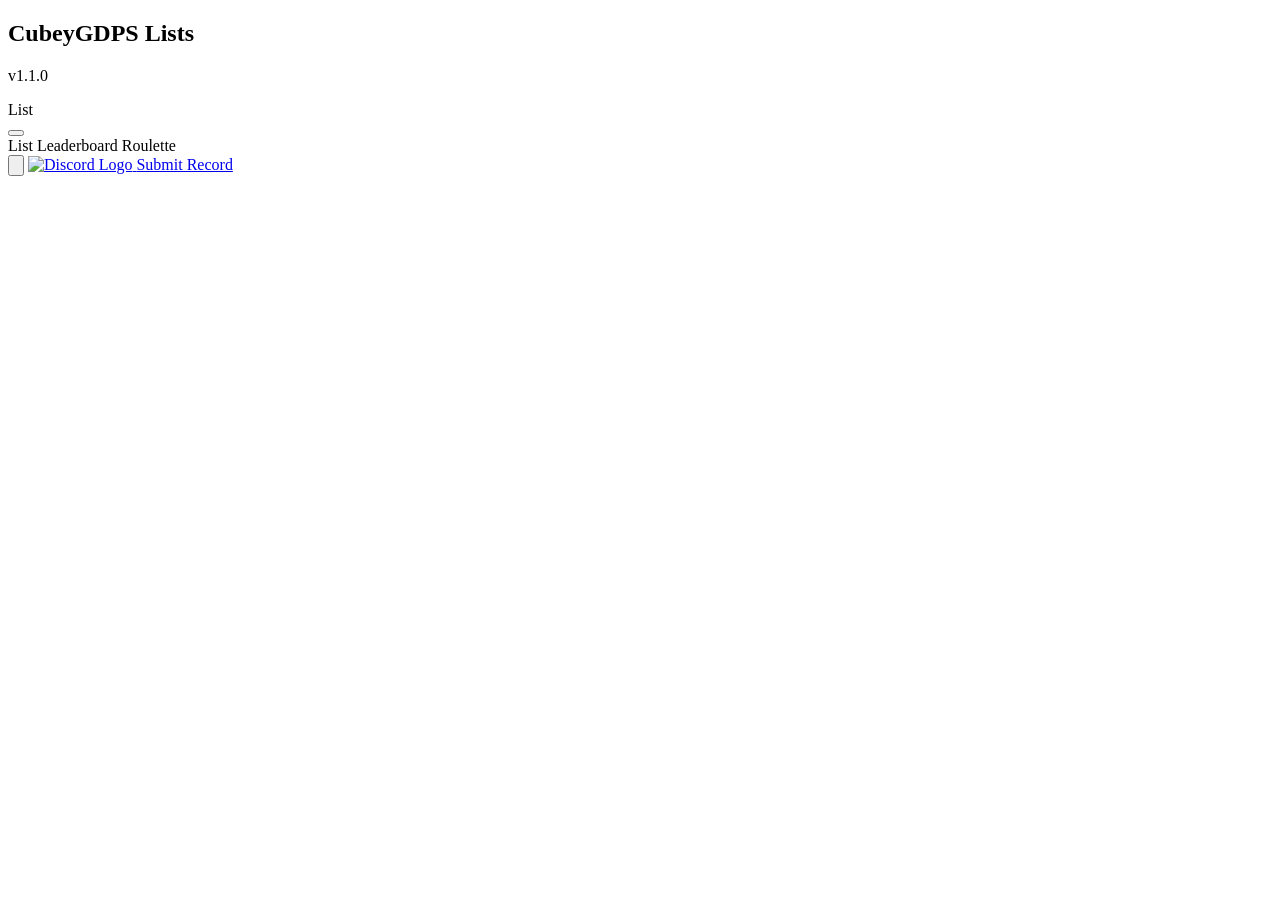
==== index.html @ 71dda8fb "Use Vue production build on deployed site" ====
<!DOCTYPE html>
<html lang="en">
    <head>
        <meta charset="UTF-8" />
        <meta name="viewport" content="width=1024" />
        <base href="/cubeygdps-demonlist/" />
        <title>CubeyGDPS Lists</title>

        <!-- Replace your server icon by uploading an image file named "list_icon.png"-->
        <link rel="icon" href="list_icon.png" />
        <link rel="preconnect" href="https://fonts.googleapis.com" />
        <link rel="preconnect" href="https://fonts.gstatic.com" crossorigin />
        <link
            href="https://fonts.googleapis.com/css2?family=Lexend+Deca:wght@500;700&display=swap"
            rel="stylesheet"
        />
        <link rel="stylesheet" type="text/css" href="css/reset.css" />
        <link rel="stylesheet" type="text/css" href="css/typography.css" />
        <link rel="stylesheet" type="text/css" href="css/main.css" />
        <link rel="stylesheet" type="text/css" href="css/pages/list.css" />
        <link
            rel="stylesheet"
            type="text/css"
            href="css/pages/leaderboard.css"
        />
        <link rel="stylesheet" type="text/css" href="css/pages/roulette.css" />
        <link rel="stylesheet" type="text/css" href="css/components/nav.css" />
        <link rel="stylesheet" type="text/css" href="css/components/btn.css" />
        <link
            rel="stylesheet"
            type="text/css"
            href="css/components/tabs.css"
        />
        <style>
            [v-cloak] {
                display: none !important;
            }

            .submission-modal {
                position: fixed !important;
                top: 0 !important;
                right: 0 !important;
                bottom: 0 !important;
                left: 0 !important;
                width: 100vw !important;
                height: 100vh !important;
                z-index: 99999 !important;
                display: none !important;
                align-items: center !important;
                justify-content: center !important;
                box-sizing: border-box;
                padding: 20px !important;
                margin: 0 !important;
                background: rgba(0, 0, 0, 0.65) !important;
            }

            .submission-modal.is-open {
                display: flex !important;
            }

            .submission-modal[hidden] {
                display: none !important;
            }

            .submission-modal__box {
                position: relative;
                width: min(560px, 100%);
                max-height: calc(100vh - 40px);
                overflow: auto;
                box-sizing: border-box;
                padding: 30px;
                border-radius: 14px;
                background: #fff;
                color: #222;
                box-shadow: 0 18px 60px rgba(0, 0, 0, 0.35);
                font-family: "Lexend Deca", sans-serif;
                font-weight: 500;
                -webkit-font-smoothing: subpixel-antialiased;
            }

            .submission-modal__close {
                position: absolute;
                top: 12px;
                right: 16px;
                border: 0;
                background: transparent;
                font-family: "Lexend Deca", sans-serif;
                font-size: 28px;
                line-height: 1;
                font-weight: 500;
                cursor: pointer;
            }

            .submission-modal__box h2 {
                margin: 0 35px 12px 0;
            }

            .submission-modal__box p {
                font-family: "Lexend Deca", sans-serif;
                font-size: 17.1428571429px;
                line-height: 28px;
                font-weight: 500;
            }

            .submission-modal__box ul {
                margin: 14px 0 24px;
                padding-left: 24px;
                font-family: "Lexend Deca", sans-serif;
                font-size: 17.1428571429px;
                line-height: 28px;
                font-weight: 500;
            }

            .submission-modal__actions {
                display: flex;
                justify-content: flex-end;
                gap: 10px;
                margin-top: 24px;
            }

            .submission-modal__button {
                display: inline-flex;
                align-items: center;
                justify-content: center;
                min-height: 42px;
                padding: 0 18px;
                border: 0;
                border-radius: 8px;
                font-family: "Lexend Deca", sans-serif;
                font-size: 17.1428571429px;
                line-height: 20px;
                font-weight: 500;
                cursor: pointer;
                text-decoration: none;
                box-sizing: border-box;
            }

            .submission-modal__button--close {
                background: #e7e7e7;
                color: #222;
            }

            .submission-modal__button--discord {
                background: #5865f2;
                color: #fff;
            }
        </style>
        <script src="https://unpkg.com/vue@3.2.31/dist/vue.global.prod.js" defer></script>
        <script src="https://unpkg.com/vue-router@4.0.14/dist/vue-router.global.prod.js" defer></script>
        <script type="module" src="js/main.js"></script>
    </head>
    <body id="app">
        <header :class="{ dark: store.dark }">
            <div class="logo">
                <h2>CubeyGDPS Lists</h2>
                <p>v1.1.0</p>
            </div>
            <nav class="nav">
                <label class="list-switcher-label" for="list-switcher">List</label>
                <div class="list-menu">
                    <button
                        class="list-switcher"
                        id="list-switcher"
                        type="button"
                        aria-label="Choose a list"
                        aria-haspopup="true"
                        :aria-expanded="listMenuOpen"
                        @click="listMenuOpen = !listMenuOpen"
                        @keydown.esc="listMenuOpen = false"
                    >
                        <span v-text="listNames[$route.query.list || 'demon'] || 'Demon List'"></span>
                        <span class="list-switcher__chevron" aria-hidden="true"></span>
                    </button>
                    <div v-cloak v-if="listMenuOpen" class="list-menu__options" role="menu">
                        <button
                            v-for="(label, value) in listNames"
                            :key="value"
                            type="button"
                            role="menuitem"
                            class="list-menu__option"
                            :class="{ 'is-active': ($route.query.list || 'demon') === value }"
                            @click="selectList(value)"
                        >{{ label }}</button>
                    </div>
                </div>
                <router-link class="nav__tab" to="/">
                    <span class="type-label-lg">List</span>
                </router-link>
                <router-link class="nav__tab" to="/leaderboard">
                    <span class="type-label-lg">Leaderboard</span>
                </router-link>
                <router-link class="nav__tab" to="/roulette">
                    <span class="type-label-lg">Roulette</span>
                </router-link>
                <div class="nav__actions">
                    <button
                        class="nav__icon"
                        @click.prevent="store.toggleDark()"
                    >
                        <img
                            :src="store.dark ? 'assets/light.svg' : 'assets/dark.svg'"
                            alt=""
                        />
                    </button>
                    <a
                        class="nav__icon"
                        href="https://discord.com/invite/V8VujbJnUS"
                        target="_blank"
                        rel="noopener noreferrer"
                    >
                        <img src="assets/discord.svg" alt="Discord Logo" />
                    </a>
                    <a
                        class="nav__cta type-label-lg"
                        href="#"
                        id="submit-record-button"
                    >Submit Record</a>
                </div>
            </nav>
        </header>
        <router-view v-slot="{ Component }">
            <component :is="Component" :key="$route.fullPath" :class="{ dark: store.dark }"></component>
        </router-view>
    </body>
</html>
---- css/typography.css ----
h1,
.type-h1,
.type-headline-lg {
    font-family: "Lexend Deca", sans-serif;
    font-size: 51.4285714286px;
    line-height: 52px;
    font-weight: 700;
    letter-spacing: -2px;
    -webkit-font-smoothing: subpixel-antialiased;
}
h1::before,
.type-h1::before,
.type-headline-lg::before {
    content: "";
    margin-bottom: -0.1805555556em;
    display: table;
}
h1::after,
.type-h1::after,
.type-headline-lg::after {
    content: "";
    margin-top: -0.1305555556em;
    display: table;
}

h2,
.type-h2,
.type-headline-md {
    font-family: "Lexend Deca", sans-serif;
    font-size: 34.2857142857px;
    line-height: 40px;
    font-weight: 700;
    letter-spacing: -1px;
    -webkit-font-smoothing: subpixel-antialiased;
}
h2::before,
.type-h2::before,
.type-headline-md::before {
    content: "";
    margin-bottom: -0.2583333333em;
    display: table;
}
h2::after,
.type-h2::after,
.type-headline-md::after {
    content: "";
    margin-top: -0.2083333333em;
    display: table;
}

h3,
.type-h3,
.type-headline-sm {
    font-family: "Lexend Deca", sans-serif;
    font-size: 22.8571428571px;
    line-height: 28px;
    font-weight: 700;
    -webkit-font-smoothing: subpixel-antialiased;
}
h3::before,
.type-h3::before,
.type-headline-sm::before {
    content: "";
    margin-bottom: -0.2875em;
    display: table;
}
h3::after,
.type-h3::after,
.type-headline-sm::after {
    content: "";
    margin-top: -0.2375em;
    display: table;
}

h4,
.type-h4,
.type-title-lg {
    font-family: "Lexend Deca", sans-serif;
    font-size: 22.8571428571px;
    line-height: 28px;
    font-weight: 700;
    text-transform: uppercase;
    -webkit-font-smoothing: subpixel-antialiased;
}
h4::before,
.type-h4::before,
.type-title-lg::before {
    content: "";
    margin-bottom: -0.2875em;
    display: table;
}
h4::after,
.type-h4::after,
.type-title-lg::after {
    content: "";
    margin-top: -0.2375em;
    display: table;
}

h5,
.type-h5,
.type-title-md {
    font-family: "Lexend Deca", sans-serif;
    font-size: 20px;
    line-height: 26px;
    font-weight: 700;
    text-transform: uppercase;
    -webkit-font-smoothing: subpixel-antialiased;
}
h5::before,
.type-h5::before,
.type-title-md::before {
    content: "";
    margin-bottom: -0.325em;
    display: table;
}
h5::after,
.type-h5::after,
.type-title-md::after {
    content: "";
    margin-top: -0.275em;
    display: table;
}

h6,
dt,
.type-h6,
.type-title-sm {
    font-family: "Lexend Deca", sans-serif;
    font-size: 17.1428571429px;
    line-height: 24px;
    font-weight: 700;
    text-transform: uppercase;
    -webkit-font-smoothing: subpixel-antialiased;
}
h6::before,
dt::before,
.type-h6::before,
.type-title-sm::before {
    content: "";
    margin-bottom: -0.375em;
    display: table;
}
h6::after,
dt::after,
.type-h6::after,
.type-title-sm::after {
    content: "";
    margin-top: -0.325em;
    display: table;
}

label,
input[type="text"],
input[type="number"],
.type-label-lg {
    font-family: "Lexend Deca", sans-serif;
    font-size: 17.1428571429px;
    line-height: 20px;
    font-weight: 500;
    -webkit-font-smoothing: subpixel-antialiased;
}
.type-label-lg::before {
    content: "";
    margin-bottom: -0.2583333333em;
    display: table;
}
.type-label-lg::after {
    content: "";
    margin-top: -0.2083333333em;
    display: table;
}

.type-label-md {
    font-family: "Lexend Deca", sans-serif;
    font-size: 14.2857142857px;
    line-height: 18px;
    font-weight: 500;
    -webkit-font-smoothing: subpixel-antialiased;
}
.type-label-md::before {
    content: "";
    margin-bottom: -0.305em;
    display: table;
}
.type-label-md::after {
    content: "";
    margin-top: -0.255em;
    display: table;
}

.type-label-sm {
    font-family: "Lexend Deca", sans-serif;
    font-size: 11.4285714286px;
    line-height: 12px;
    font-weight: 500;
    -webkit-font-smoothing: subpixel-antialiased;
}
.type-label-sm::before {
    content: "";
    margin-bottom: -0.2em;
    display: table;
}
.type-label-sm::after {
    content: "";
    margin-top: -0.15em;
    display: table;
}

p,
.type-body {
    font-family: "Lexend Deca", sans-serif;
    font-size: 17.1428571429px;
    line-height: 28px;
    font-weight: 500;
    -webkit-font-smoothing: subpixel-antialiased;
}
p::before,
.type-body::before {
    content: "";
    margin-bottom: -0.4916666667em;
    display: table;
}
p::after,
.type-body::after {
    content: "";
    margin-top: -0.4416666667em;
    display: table;
}
---- css/main.css ----
:root {
    --color-background: white;
    --color-on-background: black;
    --color-background-hover: #eee;
    --color-on-background-hover: black;
    --color-primary: #ff8c00;
    --color-on-primary: white;
    --color-error: #de0000;
    --color-on-error: white;
}

main.dark,
header.dark {
    color-scheme: dark;
    --color-background: #1c1b1f;
    --color-on-background: white;
    --color-background-hover: #27262c;
    --color-on-background-hover: white;
    --color-primary: #d97706;
    --color-primary-disabled: #1f213c;
    --color-on-primary: white;
    --color-error: #de0000;
    --color-on-error: white;
}

html,
body {
    height: 100%;
}

body {
    display: flex;
    flex-direction: column;
    margin: 0;
}

header,
main {
    background-color: var(--color-background);
    color: var(--color-on-background);
    display: grid;
    grid-template-columns: minmax(16rem, 1fr) minmax(16rem, 2fr) minmax(
            16em,
            1fr
        );
    column-gap: 2rem;
}

header {
    display: flex;
    padding-inline: calc(25vw - 10rem);
    height: 4rem;
    background-color: var(--color-primary);
    color: var(--color-on-primary);
}
@media screen and (min-width: 1366px) {
    header {
        display: grid;
        padding-inline: 0;
    }
}
header .logo {
    justify-self: end;
    align-self: center;
    display: flex;
    align-items: flex-end;
    gap: 1rem;
}
header .logo h2 {
    white-space: nowrap;
    font-size: 24px;
    line-height: 28px;
}
header .nav {
    flex: 1;
}

main {
    height: 0;
    flex: 1;
    display: grid;
    grid-template-rows: minmax(0, 1fr);
    column-gap: 2rem;
}
main > div {
    overflow-y: auto;
}

.spinner {
    display: flex;
    align-items: center;
    justify-content: center;
    grid-column: span 3;
}

input[type="checkbox"] {
    height: 1.25rem;
    width: 1.25rem;
    cursor: pointer;
    margin: 0;
}


@media screen and (max-width: 1100px) {
    header {
        padding-inline: 1rem;
    }

    .nav .nav__actions .nav__icon {
        width: 2.5rem;
    }

    .nav .nav__actions .nav__cta {
        margin-left: 0.35rem;
        padding: 0.65rem;
        white-space: nowrap;
    }
}
---- css/components/nav.css ----
.nav {
    display: flex;
    column-gap: 2rem;
}
.nav .nav__tab {
    padding-top: 4px;
    border-bottom: 4px solid transparent;
    display: flex;
    align-items: center;
    padding-inline: 0.5rem;
    transition: border-color 100ms ease;
}
.nav .nav__tab.router-link-active {
    border-color: var(--color-on-primary);
}
.nav .nav__tab:hover {
    border-color: var(--color-on-primary);
}
.nav .nav__actions {
    flex: 1;
    display: flex;
    align-items: center;
    justify-content: flex-end;
}
.nav .nav__actions .nav__icon {
    height: 3rem;
    width: 3rem;
    border: none;
    background-color: transparent;
    border-radius: 50%;
    cursor: pointer;
    display: flex;
    align-items: center;
    justify-content: center;
    transition: background-color 100ms ease;
}
.nav .nav__actions .nav__icon:hover {
    background-color: rgba(255, 255, 255, 0.2);
}
.nav .nav__actions .nav__icon img {
    height: 1.5rem;
}
.nav .nav__actions .nav__cta {
    margin-left: 1rem;
    padding: 1rem;
    background-color: var(--color-on-primary);
    color: var(--color-primary);
    border-radius: 0.5rem;
    box-shadow: 0 1px 0.5rem 0 rgba(0, 0, 102, 0.5);
    transition: transform 100ms ease;
}
.nav .nav__actions .nav__cta:hover:not(:active) {
    transform: translateY(-2px);
}


.nav .list-switcher-label {
    align-self: center;
    margin-right: -0.35rem;
    color: rgba(255, 255, 255, 0.82);
    font-size: 0.65rem;
    font-weight: 700;
    letter-spacing: 0.08em;
    text-transform: uppercase;
}

.nav .list-switcher {
    align-self: center;
    width: 12rem;
    max-width: 12rem;
    min-width: 9rem;
    padding: 0.65rem 2rem 0.65rem 0.8rem;
    border: 1px solid rgba(255, 255, 255, 0.55);
    border-radius: 0.65rem;
    appearance: none;
    -webkit-appearance: none;
    background-color: rgba(120, 55, 0, 0.18);
    background-image: url("data:image/svg+xml,%3Csvg xmlns='http://www.w3.org/2000/svg' width='14' height='14' viewBox='0 0 24 24' fill='none' stroke='white' stroke-width='2.5' stroke-linecap='round' stroke-linejoin='round'%3E%3Cpath d='m6 9 6 6 6-6'/%3E%3C/svg%3E");
    background-repeat: no-repeat;
    background-position: right 0.7rem center;
    color: var(--color-on-primary);
    font-family: "Lexend Deca", sans-serif;
    font-size: 0.9rem;
    font-weight: 700;
    cursor: pointer;
    box-shadow: 0 2px 5px rgba(75, 35, 0, 0.12);
    transition: background-color 140ms ease, border-color 140ms ease, box-shadow 140ms ease;
}

.nav .list-switcher:hover {
    background-color: rgba(120, 55, 0, 0.3);
    border-color: rgba(255, 255, 255, 0.85);
}

.nav .list-switcher:focus-visible {
    outline: 2px solid white;
    outline-offset: 2px;
    box-shadow: 0 0 0 4px rgba(255, 255, 255, 0.2);
}

.nav .list-switcher option {
    background-color: var(--color-background);
    color: var(--color-on-background);
    font-family: "Lexend Deca", sans-serif;
}

@media screen and (max-width: 1100px) {
    .nav {
        column-gap: 0.75rem;
    }

    .nav .list-switcher {
        max-width: 9.5rem;
        min-width: 7.5rem;
        padding-inline: 0.4rem;
    }
}


.nav .list-menu {
    position: relative;
    align-self: center;
    flex-shrink: 0;
}

.nav .list-menu .list-switcher {
    display: flex;
    align-items: center;
    justify-content: space-between;
    gap: 0.8rem;
    width: 12rem;
    max-width: 12rem;
    min-width: 9rem;
    padding: 0.7rem 0.8rem;
    border: 1px solid rgba(255, 255, 255, 0.55);
    border-radius: 0.65rem;
    background: linear-gradient(135deg, rgba(255, 153, 51, 0.3), rgba(120, 55, 0, 0.2));
    color: var(--color-on-primary);
    font: 700 0.9rem "Lexend Deca", sans-serif;
    text-align: left;
    cursor: pointer;
    box-shadow: 0 3px 10px rgba(45, 20, 0, 0.18);
    transition: background-color 140ms ease, border-color 140ms ease, transform 140ms ease;
}

.nav .list-menu .list-switcher:hover {
    border-color: white;
    background-color: rgba(255, 153, 51, 0.35);
    transform: translateY(-1px);
}

.nav .list-switcher__chevron {
    width: 0.5rem;
    height: 0.5rem;
    flex: 0 0 0.5rem;
    border-right: 2px solid currentColor;
    border-bottom: 2px solid currentColor;
    transform: rotate(45deg) translateY(-2px);
}

.nav .list-menu__options {
    position: absolute;
    top: calc(100% + 0.45rem);
    left: 0;
    z-index: 1000;
    width: max-content;
    min-width: 100%;
    max-width: 17rem;
    padding: 0.35rem;
    border: 1px solid rgba(255, 153, 51, 0.55);
    border-radius: 0.75rem;
    background: var(--color-background, #242424);
    box-shadow: 0 12px 28px rgba(0, 0, 0, 0.28);
}

.nav .list-menu__option {
    display: block;
    width: 100%;
    padding: 0.7rem 0.8rem;
    border: 0;
    border-radius: 0.45rem;
    background: transparent;
    color: var(--color-on-background, #fff);
    font: 500 0.85rem "Lexend Deca", sans-serif;
    text-align: left;
    white-space: nowrap;
    cursor: pointer;
}

.nav .list-menu__option:hover,
.nav .list-menu__option:focus-visible {
    outline: none;
    background: rgba(255, 153, 51, 0.18);
}

.nav .list-menu__option.is-active {
    background: rgba(255, 153, 51, 0.25);
    font-weight: 700;
}

.nav .list-switcher:focus-visible,
.nav .list-menu__option:focus-visible {
    outline: 2px solid white;
    outline-offset: 2px;
}

@media screen and (max-width: 1100px) {
    .nav .list-menu .list-switcher {
        max-width: 9.5rem;
        min-width: 7.5rem;
        padding-inline: 0.5rem;
    }

    .nav .list-menu__options {
        max-width: min(17rem, 70vw);
    }

    .nav .list-menu__option {
        white-space: normal;
    }
}
---- css/components/btn.css ----
.btn {
    border: none;
    cursor: pointer;
    font: inherit;
    padding: 1rem;
    margin: 0;
    background-color: var(--color-primary);
    color: var(--color-on-primary);
    border-radius: 0.5rem;
    box-shadow: 0 1px 0.5rem 0 rgba(0, 0, 102, 0.5);
    transition: transform 100ms ease;
}

.btn:disabled {
    opacity: 0.5;
    cursor: not-allowed;
}

.btn:not(:disabled):hover:not(:active) {
    transform: translateY(-2px);
}
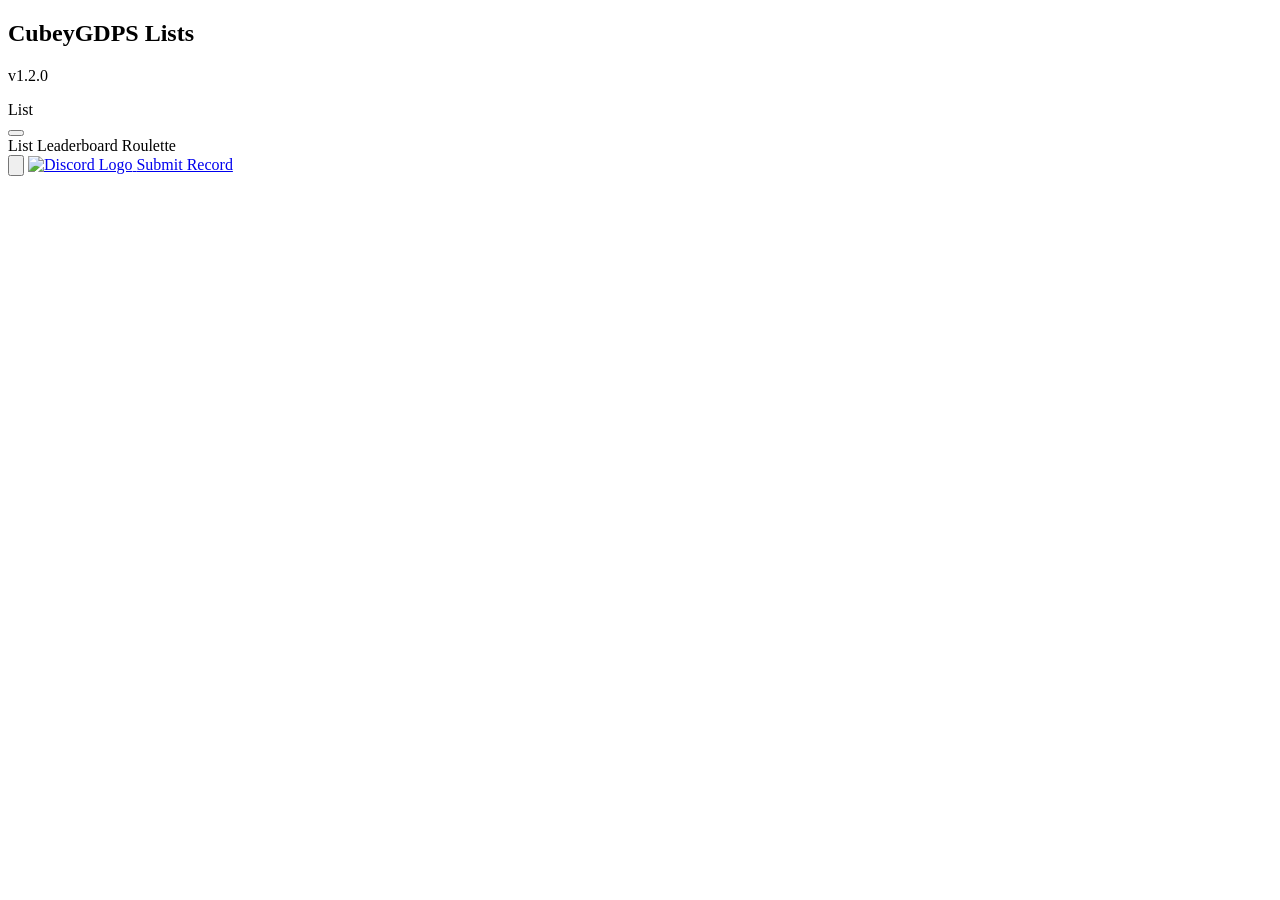
==== commit b817bffd: "Bump CubeyGDPS Lists version to 1.2.0" ====
--- a/index.html
+++ b/index.html
@@ -48,7 +48,6 @@
                 display: none !important;
                 align-items: center !important;
                 justify-content: center !important;
-                box-sizing: border-box;
                 padding: 20px !important;
                 margin: 0 !important;
                 background: rgba(0, 0, 0, 0.65) !important;
@@ -67,7 +66,6 @@
                 width: min(560px, 100%);
                 max-height: calc(100vh - 40px);
                 overflow: auto;
-                box-sizing: border-box;
                 padding: 30px;
                 border-radius: 14px;
                 background: #fff;
@@ -95,17 +93,9 @@
                 margin: 0 35px 12px 0;
             }
 
-            .submission-modal__box p {
-                font-family: "Lexend Deca", sans-serif;
-                font-size: 17.1428571429px;
-                line-height: 28px;
-                font-weight: 500;
-            }
-
             .submission-modal__box ul {
                 margin: 14px 0 24px;
                 padding-left: 24px;
-                font-family: "Lexend Deca", sans-serif;
                 font-size: 17.1428571429px;
                 line-height: 28px;
                 font-weight: 500;
@@ -132,7 +122,6 @@
                 font-weight: 500;
                 cursor: pointer;
                 text-decoration: none;
-                box-sizing: border-box;
             }
 
             .submission-modal__button--close {
@@ -153,7 +142,7 @@
         <header :class="{ dark: store.dark }">
             <div class="logo">
                 <h2>CubeyGDPS Lists</h2>
-                <p>v1.1.0</p>
+                <p>v1.2.0</p>
             </div>
             <nav class="nav">
                 <label class="list-switcher-label" for="list-switcher">List</label>
--- a/css/main.css
+++ b/css/main.css
@@ -17,10 +17,6 @@
     --color-background-hover: #27262c;
     --color-on-background-hover: white;
     --color-primary: #d97706;
-    --color-primary-disabled: #1f213c;
-    --color-on-primary: white;
-    --color-error: #de0000;
-    --color-on-error: white;
 }
 
 html,
@@ -31,14 +27,12 @@
 body {
     display: flex;
     flex-direction: column;
-    margin: 0;
 }
 
 header,
 main {
     background-color: var(--color-background);
     color: var(--color-on-background);
-    display: grid;
     grid-template-columns: minmax(16rem, 1fr) minmax(16rem, 2fr) minmax(
             16em,
             1fr
@@ -80,7 +74,6 @@
     flex: 1;
     display: grid;
     grid-template-rows: minmax(0, 1fr);
-    column-gap: 2rem;
 }
 main > div {
     overflow-y: auto;
--- a/css/pages/list.css
+++ b/css/pages/list.css
@@ -0,0 +1,131 @@
+.page-list .list-container,
+.page-list .level-container,
+.page-list .meta-container {
+    padding-block: 2rem;
+}
+.page-list .list-container {
+    padding-inline: 1rem;
+}
+.page-list .meta-container {
+    padding-right: 2rem;
+}
+
+.page-list .list .rank {
+    text-align: end;
+    padding-right: 1rem;
+}
+.page-list .list .level {
+    width: 100%;
+}
+.page-list .list .level button,
+.page-leaderboard .board .user button {
+    background-color: var(--color-background);
+    color: var(--color-on-background);
+    border: none;
+    border-radius: 0.5rem;
+    padding: 1rem;
+    text-align: start;
+    overflow-wrap: anywhere;
+}
+
+.page-list .list .level button {
+    cursor: pointer;
+}
+.page-list .list .level.error button {
+    color: var(--color-error);
+    cursor: not-allowed;
+    text-decoration: line-through;
+}
+.page-list .list .level button:hover,
+.page-leaderboard .board .user button:hover {
+    background-color: var(--color-background-hover);
+    color: var(--color-on-background-hover);
+}
+.page-list .list .level.active button,
+.page-leaderboard .board .user.active button {
+    background-color: var(--color-primary);
+    color: var(--color-on-primary);
+}
+.page-list .level-container .level {
+    display: flex;
+    flex-direction: column;
+    gap: 2rem;
+    padding-right: 2rem;
+    max-width: 48rem;
+}
+.page-list .level-container .level .level-authors {
+    display: grid;
+    grid-template-columns: max-content 1fr;
+    grid-auto-rows: max-content;
+    gap: 1rem;
+}
+.page-list .level-container .level .video {
+    aspect-ratio: 16/9;
+}
+.page-list .level-container .level .stats {
+    display: flex;
+    justify-content: space-evenly;
+    text-align: center;
+    gap: 2rem;
+}
+.page-list .level-container .level .stats li {
+    display: flex;
+    flex-direction: column;
+    align-items: center;
+    gap: 1rem;
+}
+.page-list .level-container .level .records {
+    table-layout: fixed;
+}
+.page-list .level-container .level .records tr td:not(:last-child) {
+    padding-right: 1rem;
+}
+.page-list .level-container .level .records .percent,
+.page-list .level-container .level .records .user,
+.page-list .level-container .level .records .hz {
+    padding-block: 1rem;
+}
+.page-list .level-container .level .records .user {
+    width: 100%;
+}
+.page-list .level-container .level .records .percent,
+.page-list .level-container .level .records .hz {
+    text-align: end;
+}
+.page-list .meta-container .og a:hover,
+.page-list .level-container .level .records a:hover {
+    text-decoration: underline;
+}
+.page-list .meta {
+    display: flex;
+    flex-direction: column;
+    gap: 2rem;
+}
+.page-list .meta .errors {
+    display: flex;
+    flex-direction: column;
+    gap: 1rem;
+}
+.page-list .meta .errors .error,
+.page-leaderboard .error-container .error {
+    padding: 1rem;
+    background-color: var(--color-error);
+    color: var(--color-on-error);
+}
+
+.page-list .meta .errors .error {
+    border-radius: 0.5rem;
+}
+.page-list .meta .editors {
+    display: flex;
+    flex-direction: column;
+    gap: 0.75rem;
+}
+.page-list .meta .editors li {
+    display: flex;
+    align-items: center;
+    gap: 0.5rem;
+}
+.page-list .meta .editors li img {
+    height: 1.25rem;
+}
--- a/css/pages/leaderboard.css
+++ b/css/pages/leaderboard.css
@@ -0,0 +1,73 @@
+.page-leaderboard-container {
+    display: block;
+}
+.page-leaderboard {
+    height: 100%;
+    display: grid;
+    grid-template-columns: minmax(24rem, 2fr) 3fr;
+    grid-template-rows: max-content 1fr;
+    column-gap: 2rem;
+    max-width: 80rem;
+    margin: 0 auto;
+}
+.page-leaderboard > div {
+    overflow-y: auto;
+}
+.page-leaderboard .error-container {
+    grid-row: 1;
+    grid-column: 1 / span 2;
+}
+
+.page-leaderboard .board-container,
+.page-leaderboard .player-container {
+    grid-row: 2;
+    padding-block: 2rem;
+}
+.page-leaderboard .board-container {
+    padding-inline: 1rem;
+}
+.page-leaderboard .board {
+    display: block;
+    width: 100%;
+}
+.page-leaderboard .board .rank {
+    padding-block: 1rem;
+    text-align: end;
+}
+.page-leaderboard .board .total {
+    padding: 1rem;
+    text-align: end;
+}
+.page-leaderboard .board .user {
+    width: 100%;
+}
+
+.page-leaderboard .board .user button:hover {
+    cursor: pointer;
+}
+.page-leaderboard .player {
+    display: flex;
+    flex-direction: column;
+    gap: 2rem;
+    padding-right: 2rem;
+}
+.page-leaderboard .player .table {
+    table-layout: fixed;
+}
+.page-leaderboard .player .table tr td:not(:last-child) {
+    padding-right: 2rem;
+}
+.page-leaderboard .player .table p,
+.page-leaderboard .player .table a {
+    padding-block: 1rem;
+}
+.page-leaderboard .player .table .rank p,
+.page-leaderboard .player .table .score p {
+    text-align: end;
+}
+.page-leaderboard .player .table .level {
+    width: 100%;
+}
+.page-leaderboard .player .table a:hover {
+    text-decoration: underline;
+}
--- a/css/pages/roulette.css
+++ b/css/pages/roulette.css
@@ -0,0 +1,130 @@
+.page-roulette .sidebar {
+    padding: 2rem;
+    display: flex;
+    flex-direction: column;
+    gap: 2rem;
+    align-items: flex-start;
+}
+.page-roulette .sidebar a {
+    text-decoration: underline;
+}
+.page-roulette .sidebar a:hover {
+    color: var(--color-on-background);
+}
+
+.page-roulette .sidebar .check {
+    display: flex;
+    gap: 0.5rem;
+    align-items: center;
+}
+
+.page-roulette .sidebar form {
+    display: flex;
+    flex-direction: column;
+    gap: 1rem;
+    align-items: flex-start;
+}
+
+.page-roulette .sidebar .save .btns {
+    display: flex;
+    gap: 1rem;
+}
+
+.page-roulette .levels-container {
+    grid-row: 1;
+    grid-column: 2 / span 2;
+    overflow-y: auto;
+    padding-right: 2rem;
+}
+
+.page-roulette .levels {
+    display: flex;
+    flex-direction: column;
+    padding-block: 2rem;
+    gap: 2rem;
+}
+
+.page-roulette .levels .level {
+    display: grid;
+    grid-template-columns: 12rem 1fr;
+    grid-auto-rows: max-content;
+    border-radius: 0.5rem;
+    overflow: hidden;
+    background-color: var(--color-background-hover);
+}
+.page-roulette .levels .level .video img {
+    width: 100%;
+    height: 100%;
+    object-fit: cover;
+}
+.page-roulette .levels .level .meta {
+    padding: 1rem;
+    display: flex;
+    flex-direction: column;
+    gap: 1rem;
+}
+.page-roulette .levels .level .actions {
+    grid-column: 1 / span 2;
+    background-color: #1b314f;
+    margin: 0;
+    padding: 1rem;
+    display: flex;
+    gap: 1rem;
+}
+.page-roulette .levels .level .actions input[type="number"] {
+    border: none;
+    border-radius: 0.5rem;
+    padding: 0.7rem;
+    background-color: #475a7b;
+    flex: 1;
+    color: white;
+}
+.page-roulette .levels .level .actions input[type="number"]::placeholder {
+    color: #7487aa;
+}
+.page-roulette .levels .results {
+    display: flex;
+    flex-direction: column;
+    gap: 1rem;
+}
+.page-roulette .levels .results h1 {
+    margin-bottom: 0.5rem;
+}
+.page-roulette .levels .results .btn {
+    margin-top: 1rem;
+}
+.page-roulette .toasts-container {
+    overflow-y: auto;
+    grid-column: 2 / span 2;
+    grid-row: 1;
+    align-self: start;
+    margin-block: 2rem;
+    margin-right: 2rem;
+}
+.page-roulette .toasts {
+    display: flex;
+    flex-direction: column;
+    gap: 2rem;
+    overflow-y: auto;
+}
+.page-roulette .toast {
+    display: flex;
+    background-color: #d50000;
+    color: white;
+    padding: 1rem;
+    border-radius: 0.5rem;
+}
+
+@media screen and (min-width: 1366px) {
+    .page-roulette .levels-container {
+        grid-column: 2;
+        padding-right: 0;
+    }
+    .page-roulette .toasts-container {
+        grid-column: 3;
+        margin: 0;
+        padding-right: 2rem;
+        padding-block: 2rem;
+        align-self: stretch;
+    }
+}
--- a/css/components/nav.css
+++ b/css/components/nav.css
@@ -10,9 +10,7 @@
     padding-inline: 0.5rem;
     transition: border-color 100ms ease;
 }
-.nav .nav__tab.router-link-active {
-    border-color: var(--color-on-primary);
-}
+.nav .nav__tab.router-link-active,
 .nav .nav__tab:hover {
     border-color: var(--color-on-primary);
 }
@@ -64,59 +62,6 @@
     text-transform: uppercase;
 }
 
-.nav .list-switcher {
-    align-self: center;
-    width: 12rem;
-    max-width: 12rem;
-    min-width: 9rem;
-    padding: 0.65rem 2rem 0.65rem 0.8rem;
-    border: 1px solid rgba(255, 255, 255, 0.55);
-    border-radius: 0.65rem;
-    appearance: none;
-    -webkit-appearance: none;
-    background-color: rgba(120, 55, 0, 0.18);
-    background-image: url("data:image/svg+xml,%3Csvg xmlns='http://www.w3.org/2000/svg' width='14' height='14' viewBox='0 0 24 24' fill='none' stroke='white' stroke-width='2.5' stroke-linecap='round' stroke-linejoin='round'%3E%3Cpath d='m6 9 6 6 6-6'/%3E%3C/svg%3E");
-    background-repeat: no-repeat;
-    background-position: right 0.7rem center;
-    color: var(--color-on-primary);
-    font-family: "Lexend Deca", sans-serif;
-    font-size: 0.9rem;
-    font-weight: 700;
-    cursor: pointer;
-    box-shadow: 0 2px 5px rgba(75, 35, 0, 0.12);
-    transition: background-color 140ms ease, border-color 140ms ease, box-shadow 140ms ease;
-}
-
-.nav .list-switcher:hover {
-    background-color: rgba(120, 55, 0, 0.3);
-    border-color: rgba(255, 255, 255, 0.85);
-}
-
-.nav .list-switcher:focus-visible {
-    outline: 2px solid white;
-    outline-offset: 2px;
-    box-shadow: 0 0 0 4px rgba(255, 255, 255, 0.2);
-}
-
-.nav .list-switcher option {
-    background-color: var(--color-background);
-    color: var(--color-on-background);
-    font-family: "Lexend Deca", sans-serif;
-}
-
-@media screen and (max-width: 1100px) {
-    .nav {
-        column-gap: 0.75rem;
-    }
-
-    .nav .list-switcher {
-        max-width: 9.5rem;
-        min-width: 7.5rem;
-        padding-inline: 0.4rem;
-    }
-}
-
-
 .nav .list-menu {
     position: relative;
     align-self: center;
@@ -129,8 +74,6 @@
     justify-content: space-between;
     gap: 0.8rem;
     width: 12rem;
-    max-width: 12rem;
-    min-width: 9rem;
     padding: 0.7rem 0.8rem;
     border: 1px solid rgba(255, 255, 255, 0.55);
     border-radius: 0.65rem;
@@ -189,7 +132,6 @@
 
 .nav .list-menu__option:hover,
 .nav .list-menu__option:focus-visible {
-    outline: none;
     background: rgba(255, 153, 51, 0.18);
 }
 
@@ -204,7 +146,15 @@
     outline-offset: 2px;
 }
 
+.nav .list-switcher:focus-visible {
+    box-shadow: 0 0 0 4px rgba(255, 255, 255, 0.2);
+}
+
 @media screen and (max-width: 1100px) {
+    .nav {
+        column-gap: 0.75rem;
+    }
+
     .nav .list-menu .list-switcher {
         max-width: 9.5rem;
         min-width: 7.5rem;
--- a/css/components/tabs.css
+++ b/css/components/tabs.css
@@ -0,0 +1,30 @@
+.tabs {
+    display: flex;
+}
+
+.tabs .tab {
+    border: none;
+    cursor: pointer;
+    font: inherit;
+    padding: 1rem;
+    margin: 0;
+    background-color: transparent;
+    color: var(--color-on-background);
+    border-bottom: 3px solid transparent;
+}
+
+.tabs .tab:first-child {
+    border-top-left-radius: 0.5rem;
+}
+
+.tabs .tab:last-child {
+    border-top-right-radius: 0.5rem;
+}
+
+.tabs .tab.selected {
+    border-bottom-color: var(--color-on-background);
+}
+
+.tabs .tab:hover {
+    background-color: var(--color-background-hover);
+}
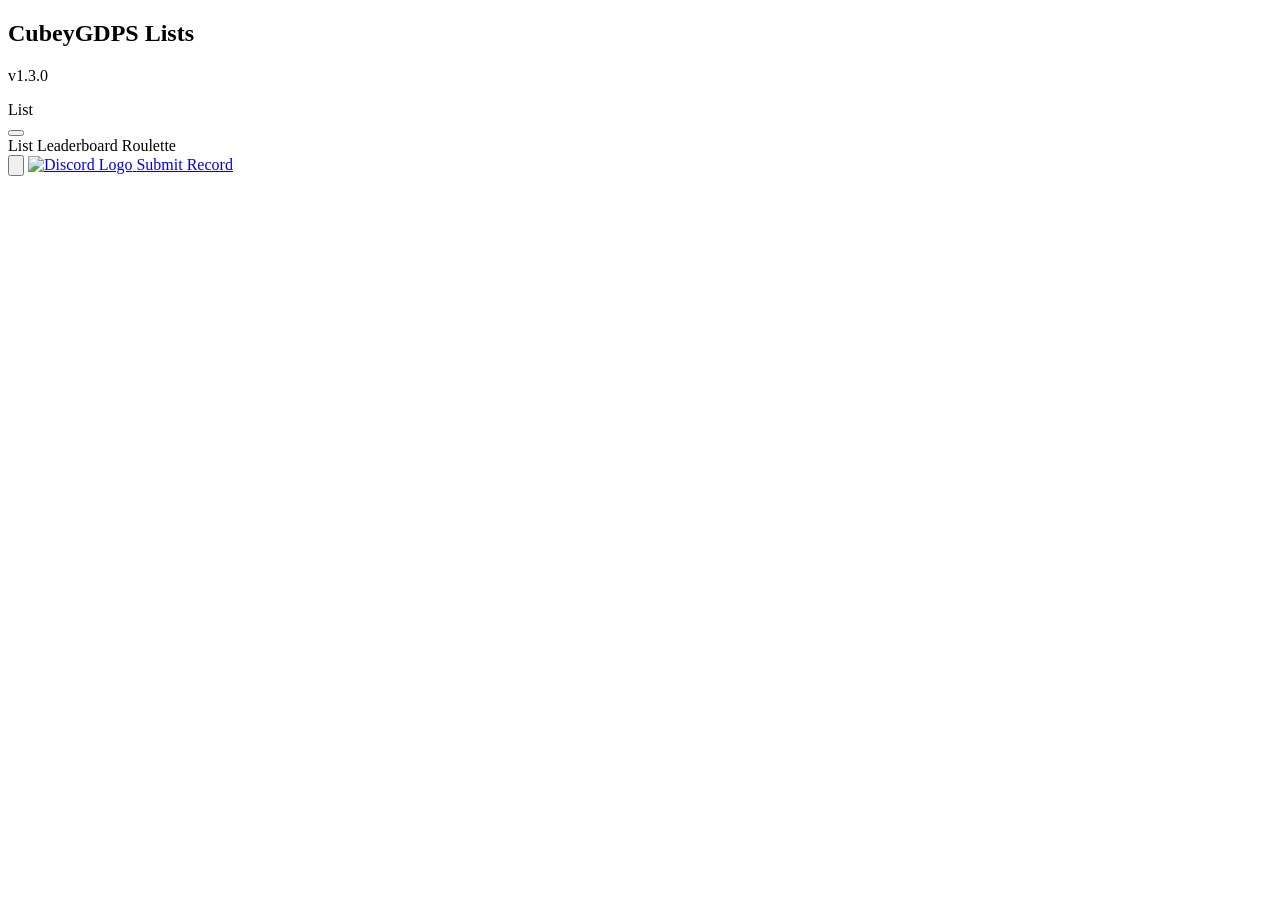
==== commit fda512b2: "Bump site version to v1.3.0 and load generator styles" ====
--- a/index.html
+++ b/index.html
@@ -18,6 +18,7 @@
         <link rel="stylesheet" type="text/css" href="css/typography.css" />
         <link rel="stylesheet" type="text/css" href="css/main.css" />
         <link rel="stylesheet" type="text/css" href="css/pages/list.css" />
+        <link rel="stylesheet" type="text/css" href="css/pages/generator.css" />
         <link
             rel="stylesheet"
             type="text/css"
@@ -142,7 +143,7 @@
         <header :class="{ dark: store.dark }">
             <div class="logo">
                 <h2>CubeyGDPS Lists</h2>
-                <p>v1.2.0</p>
+                <p>v1.3.0</p>
             </div>
             <nav class="nav">
                 <label class="list-switcher-label" for="list-switcher">List</label>
